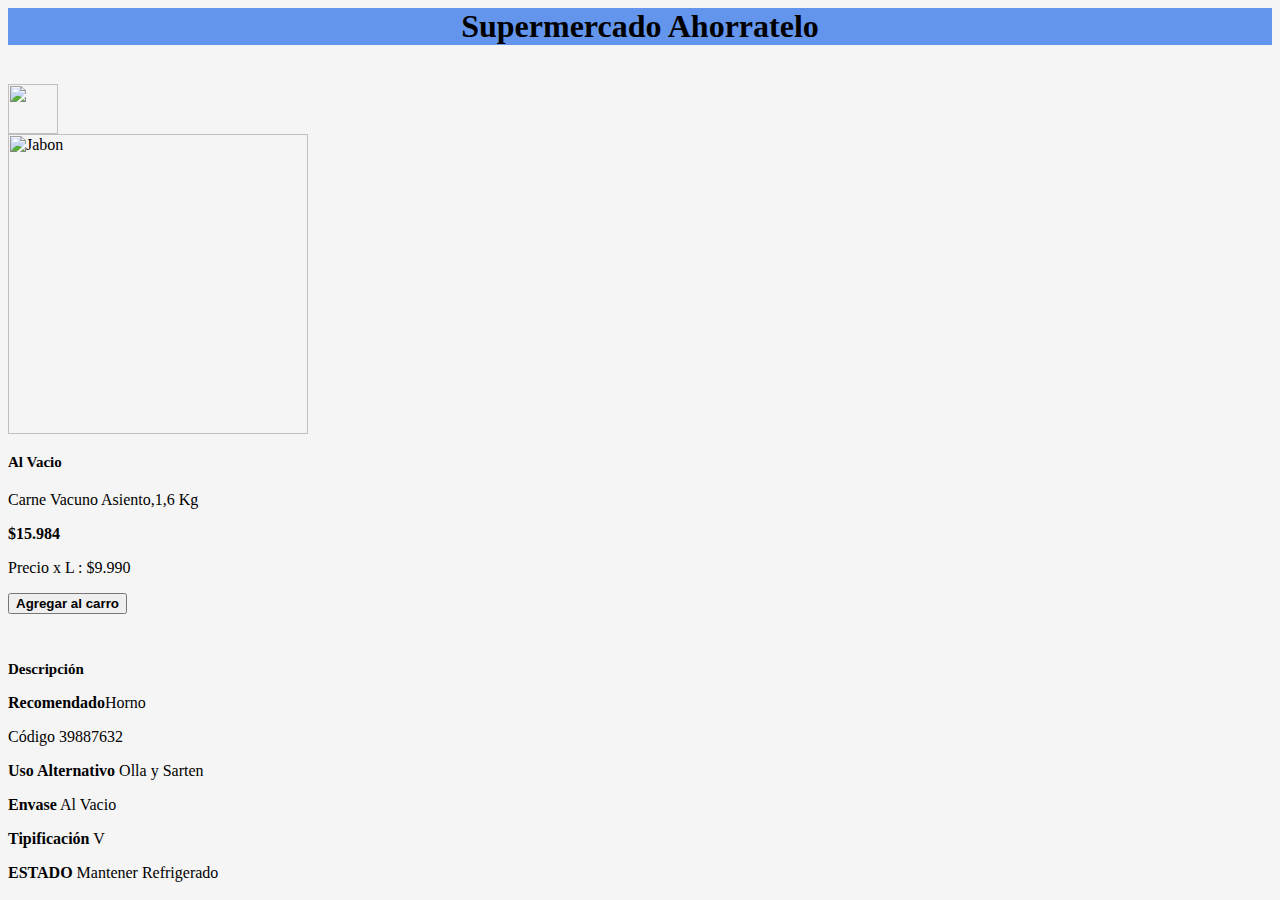
==== Carne.html @ 8d97324c "Add files via upload" ====
<DOCTYPE html>
    <html>

    <head>
        <title>Supermercado Ahorratelo</title>
        <meta charset="utf-8">
        <meta name="viewport" content="width=device-width, initial-scale=1.0">
        <meta name="author" content="formulario">
        <link rel="stylesheet" href="style.css">
    </head>

    <body style="background-color:whitesmoke;">

        <h1 style="background-color:cornflowerblue;text-align:center;">
            Supermercado Ahorratelo</h1>
        <br>
        <div class="contenedor-bordes">
            <div class="contenedor">
                <div class="contenedor-imagenes">
                    <div class="pequeñas">
                        <img src="imagenes/asiento.jpeg" alt="" width="50">
                    </div>

                    <div class="grande">
                        <img src="imagenes/Asiento.jpg" alt="Jabon" width="300">
                    </div>
                </div>

                <div class="text">
                    <h4 style="color:black;
                    font-size: 15px;">Al Vacio</h4>
                    <p class="detalle">Carne Vacuno Asiento,1,6 Kg</p>
                    <p class="precio"> <b>$15.984</b> </p>
                    <p class="preciolt">Precio x L : $9.990</p>
                    <button class="btn btn-primary" type="button"> <b>Agregar al carro</b> </button>
                </div>
                </p>
            </div>

        </div>

        <br>
        
        <div class="contenedor-bordes1">
            <div class="text">
                <h2 style="color:black;
                font-size: 15px;">Descripción</h2>
                <p class="detalle1"><b>Recomendado</b>Horno</p>
                <p class="codigo">Código 39887632</p>
                <p class="marca"><b> Uso Alternativo</b> Olla y Sarten</p>
                <p class="envase"> <b>Envase</b> Al Vacio </p>
                <p class="pais"> <b>Tipificación</b> V </p>
                <p class="estado"> <b>ESTADO</b> Mantener Refrigerado </p>
            </div>
        </div>
        </p>

    </body>

    </html>
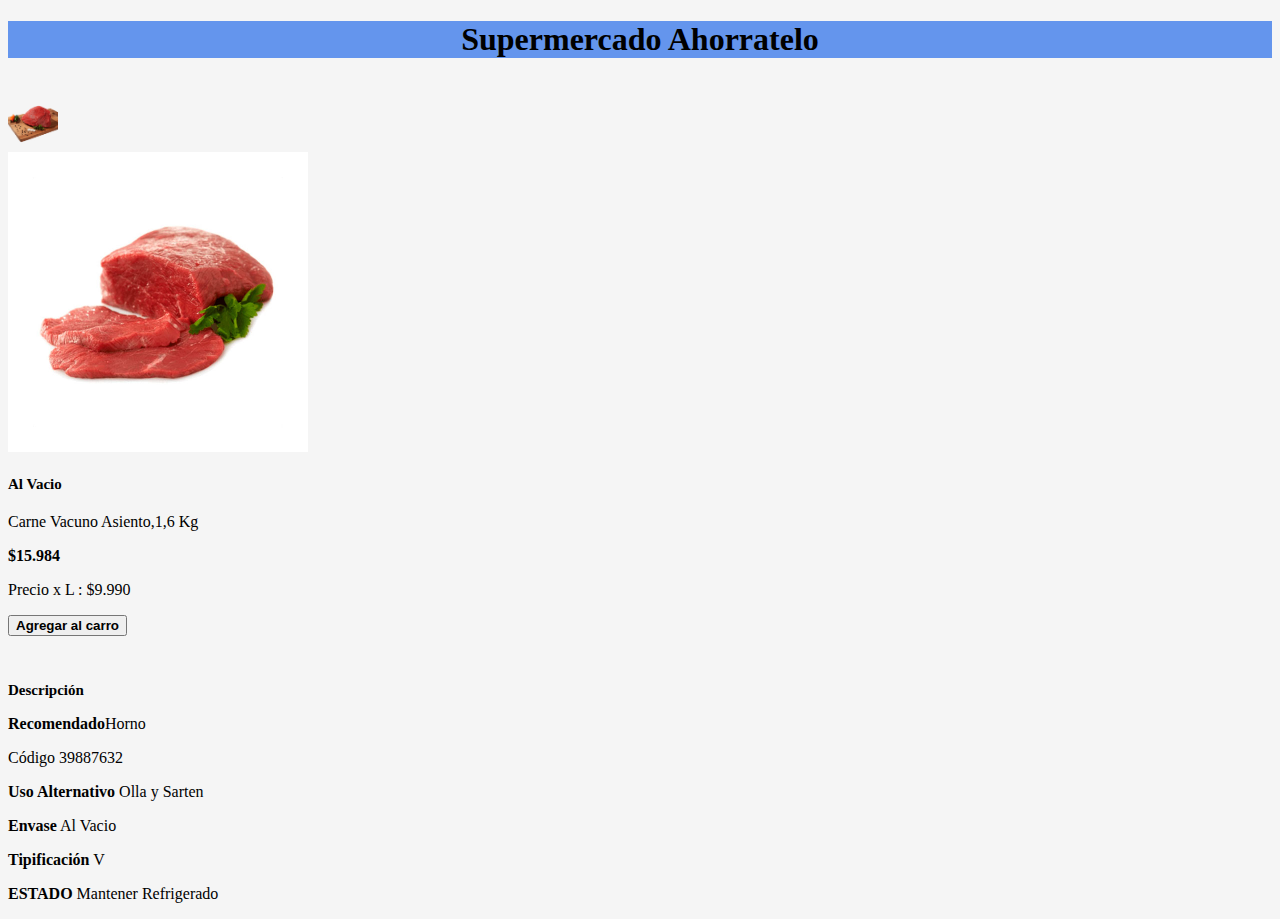
==== commit a8124690: "Carga Images" ====
--- a/Carne.html
+++ b/Carne.html
@@ -1,60 +1,60 @@
-<DOCTYPE html>
-    <html>
+<!DOCTYPE html>
+<html lang="en">
 
-    <head>
-        <title>Supermercado Ahorratelo</title>
-        <meta charset="utf-8">
-        <meta name="viewport" content="width=device-width, initial-scale=1.0">
-        <meta name="author" content="formulario">
-        <link rel="stylesheet" href="style.css">
-    </head>
+<head>
+    <title>Supermercado Ahorratelo</title>
+    <meta charset="utf-8">
+    <meta name="viewport" content="width=device-width, initial-scale=1.0">
+    <meta name="author" content="formulario">
+    <link rel="stylesheet" href="style.css">
+</head>
 
-    <body style="background-color:whitesmoke;">
+<body style="background-color:whitesmoke;">
 
-        <h1 style="background-color:cornflowerblue;text-align:center;">
-            Supermercado Ahorratelo</h1>
-        <br>
-        <div class="contenedor-bordes">
-            <div class="contenedor">
-                <div class="contenedor-imagenes">
-                    <div class="pequeñas">
-                        <img src="imagenes/asiento.jpeg" alt="" width="50">
-                    </div>
-
-                    <div class="grande">
-                        <img src="imagenes/Asiento.jpg" alt="Jabon" width="300">
-                    </div>
+    <h1 style="background-color:cornflowerblue;text-align:center;">
+        Supermercado Ahorratelo</h1>
+    <br>
+    <div class="contenedor-bordes">
+        <div class="contenedor">
+            <div class="contenedor-imagenes">
+                <div class="pequeñas">
+                    <img src="images/asiento.jpeg" alt="" width="50">
                 </div>
 
-                <div class="text">
-                    <h4 style="color:black;
-                    font-size: 15px;">Al Vacio</h4>
-                    <p class="detalle">Carne Vacuno Asiento,1,6 Kg</p>
-                    <p class="precio"> <b>$15.984</b> </p>
-                    <p class="preciolt">Precio x L : $9.990</p>
-                    <button class="btn btn-primary" type="button"> <b>Agregar al carro</b> </button>
+                <div class="grande">
+                    <img src="images/Asiento.jpg" alt="Jabon" width="300">
                 </div>
-                </p>
             </div>
 
+            <div class="text">
+                <h4 style="color:black;
+                    font-size: 15px;">Al Vacio</h4>
+                <p class="detalle">Carne Vacuno Asiento,1,6 Kg</p>
+                <p class="precio"> <b>$15.984</b> </p>
+                <p class="preciolt">Precio x L : $9.990</p>
+                <button class="btn btn-primary" type="button"> <b>Agregar al carro</b> </button>
+            </div>
+            </p>
         </div>
 
-        <br>
-        
-        <div class="contenedor-bordes1">
-            <div class="text">
-                <h2 style="color:black;
+    </div>
+
+    <br>
+
+    <div class="contenedor-bordes1">
+        <div class="text">
+            <h2 style="color:black;
                 font-size: 15px;">Descripción</h2>
-                <p class="detalle1"><b>Recomendado</b>Horno</p>
-                <p class="codigo">Código 39887632</p>
-                <p class="marca"><b> Uso Alternativo</b> Olla y Sarten</p>
-                <p class="envase"> <b>Envase</b> Al Vacio </p>
-                <p class="pais"> <b>Tipificación</b> V </p>
-                <p class="estado"> <b>ESTADO</b> Mantener Refrigerado </p>
-            </div>
+            <p class="detalle1"><b>Recomendado</b>Horno</p>
+            <p class="codigo">Código 39887632</p>
+            <p class="marca"><b> Uso Alternativo</b> Olla y Sarten</p>
+            <p class="envase"> <b>Envase</b> Al Vacio </p>
+            <p class="pais"> <b>Tipificación</b> V </p>
+            <p class="estado"> <b>ESTADO</b> Mantener Refrigerado </p>
         </div>
-        </p>
+    </div>
+    </p>
 
-    </body>
+</body>
 
-    </html>+</html>